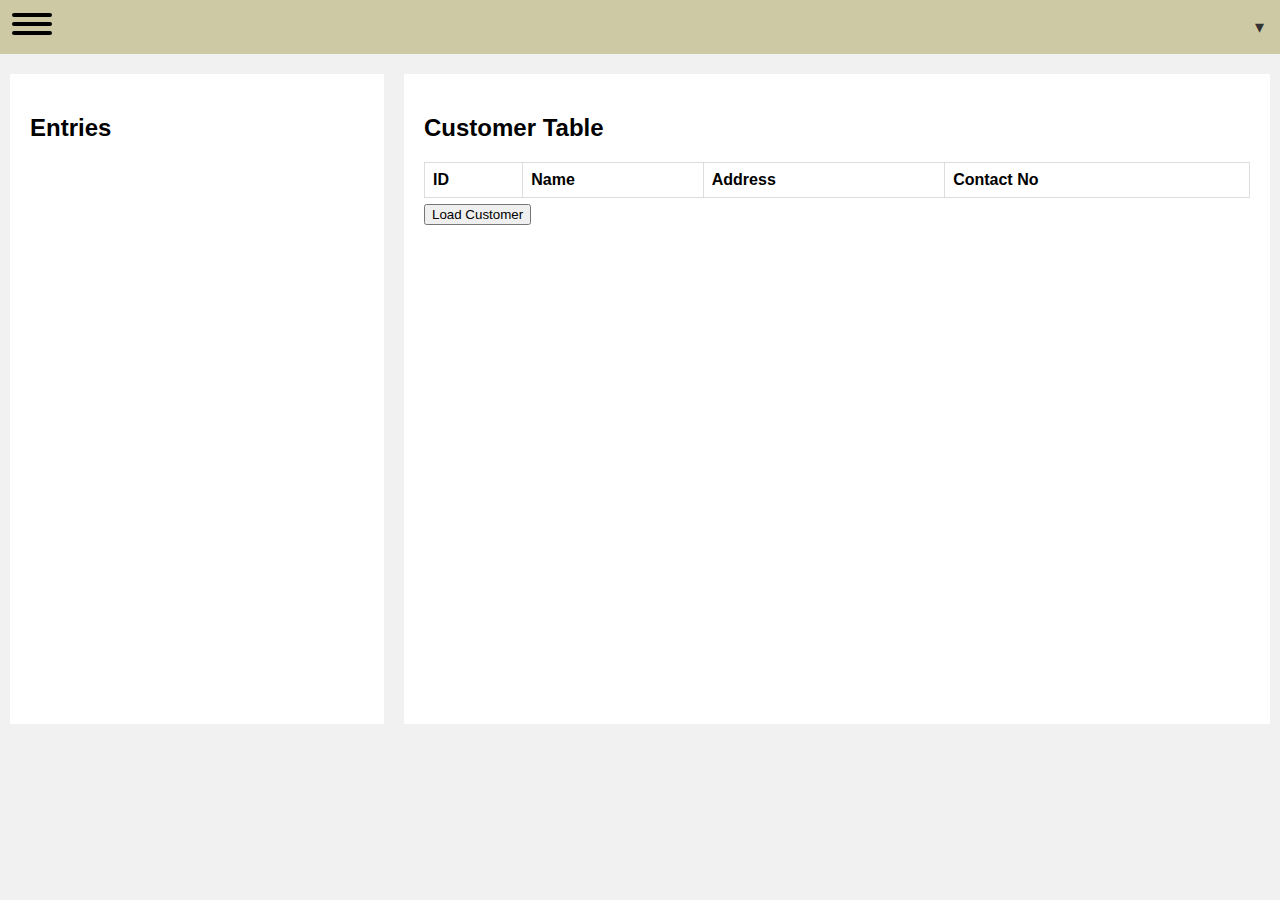
==== customer.html @ b98de100 "First commit of the Project albeit late" ====
<!DOCTYPE html>
<html>
<head>
    <link rel="stylesheet" href="css/style-customer.css">
</head>
<body>
    <div class="topnav">
        <a href="#" style="float:right;font-size:large">▾</a>
        <a href="#" style="float:right" src="Assets/logo.png"></a>

        <div class="toggle-btn" style="float:left" onclick ="show()">
            <span></span>
            <span></span>
            <span></span>
        </div>
    </div>
     
    <div id="sidebar">
        <div>
            <a href="dashboard.html">Dashboard</a>
            <a href="customer.html" onclick="loadcustomer();">Customer</a>
            <a href="reservation.html">Reservation</a>
        </div>
    </div>

    <div class="row">
        <div class="leftcolumn">
            <div class="card">
                <h2>Entries</h2>
                <!--
                <p>Some text..</p>
                <p>Sunt in culpa qui officia deserunt mollit anim id est laborum consectetur adipiscing elit, sed do eiusmod tempor incididunt ut labore et dolore magna aliqua. Ut enim ad minim veniam, quis nostrud exercitation ullamco.</p>
                -->
            </div>
        </div>
        <div class="rightcolumn">
            <div class="card">
                <h2>Customer Table</h2>
                <table id="customers">
                    <tr>
                      <th>ID</th>
                      <th>Name</th>
                      <th>Address</th>
                      <th>Contact No</th>
                    </tr>
                </table>
                <table id="display">
                    <tr>
                        <th></th>
                        <th></th>
                        <th></th>
                        <th></th>
                    </tr>
                </table>
                <button onclick="loadtasks();">Load Customer</button>
                <div id="tasks"></div>
            </div>
            <!--
            <div class="card">
                 <h3>Follow Me</h3>
                 <p>Some text..</p>
            </div>
            -->
        </div>
    </div>
    <script src="Javascript/jQuery-2.1.4.min.js"></script>
    <script src="Javascript/script.js"></script>
    <script src="Javascript/app.js"></script>
</body>
</html>
---- css/style-customer.css ----
* {
    box-sizing: border-box;
  }
  
  body {
    margin: 0;
    padding: 0;
    font-family: Arial;
    background: #f1f1f1;
  }
  
  /* Header/Blog Title */
  .header {
    padding: 30px;
    text-align: center;
    background: white;
  }
  
  .header h1 {
    font-size: 50px;
  }
  
  /* Style the top navigation bar */
  .topnav {
    overflow: hidden;
    background-color: #CDC9A5;
  }
  
  /* Style the topnav links */
  .topnav a {
    float: left;
    display: block;
    color: #333;
    padding: 16px;
    text-decoration: none;
  }
  
  .topnav .toggle-btn {
    padding-top: 8px;
  }

  .toggle-btn span {
    width: 40px;
    height: 4px;
    background: #000;
    display: block;
    margin: 5px;
    margin-left: 12px;
    border-radius: 10px;
  }
  /* Change color on hover */
  .topnav a:hover {
    /*background-color: #555;*/
    color: #fff;
  }

  .toggle-btn span:hover,
  span:hover ~ span {
    background-color: #555;
    color: #fff;
  }
  
  
  /* sidebar */
  #sidebar {
    margin: 0;
    padding: 0;
    position: fixed;
    width: 250px;
    height: 100%;
    background: #000;
    left: -300px;
    transition: .4s;
  }

  #sidebar a {
    list-style: none;
    display: block;
    color: #fff;
    font-size: 25px;
    padding: 16px;
  }

  #sidebar a:hover:not(.active) {
    background-color: #555;
    color: white;
    border-top-left-radius: 20px;
    border-bottom-left-radius: 20px;
    transition: .5s;
  }

  #sidebar div{
    margin-top: 50px;
  }
  /*
  #sidebar .toggle-btn {
    position: absolute;
    top: 10px;
    left: 320px;
  }

  .toggle-btn span {
    width: 40px;
    height: 4px;
    background: #000;
    display: block;
    margin-top: 5px;
    border-radius: 10px;
  }
  */
  #sidebar.active {
    left: 0;
  }
  
  /* Create two unequal columns that floats next to each other */
  /* Left column */
  .leftcolumn {   
    float: left;
    width: 30%;
    padding-left: 10px;
  }
  
  /* Right column */
  .rightcolumn {
    float: left;
    width: 70%;
    background-color: #f1f1f1;
    padding-left: 20px;
    padding-right: 10px;
  }
  
  /* Fake image */
  .fakeimg {
    background-color: #aaa;
    width: 100%;
    padding: 20px;
  }
  
  /* Add a card effect for articles */
  .card {
    background-color: white;
    height: 650px;
    padding: 20px;
    margin-top: 20px;
  }
  
  #customers {
    font-family: Arial, Helvetica, sans-serif;
    border-collapse: collapse;
    width: 100%;
  }
  
  #customers td, #customers th {
    border: 1px solid #ddd;
    padding: 8px;
  }

  #customers tr:nth-child(even){background-color: #f2f2f2;}
  
  #customers tr:hover {background-color: #ddd;}

  #customers tr {
    padding-top: 12px;
    padding-bottom: 12px;
    text-align: left;
    background-color: white;
    color: black;
  }
  
  /* Clear floats after the columns */
  .row:after {
    content: "";
    display: table;
    clear: both;
  }
  
  /* Footer */
  .footer {
    padding: 20px;
    text-align: center;
    background: #ddd;
    margin-top: 20px;
  }
  
  /* Responsive layout - when the screen is less than 800px wide, make the two columns stack on top of each other instead of next to each other */
  @media screen and (max-width: 800px) {
    .leftcolumn, .rightcolumn {   
      width: 100%;
      padding: 0;
    }
  }
  
  /* Responsive layout - when the screen is less than 400px wide, make the navigation links stack on top of each other instead of next to each other */
  /*
  @media screen and (max-width: 400px) {
    .topnav a {
      float: none;
      width: 100%;
    }
  }
  */
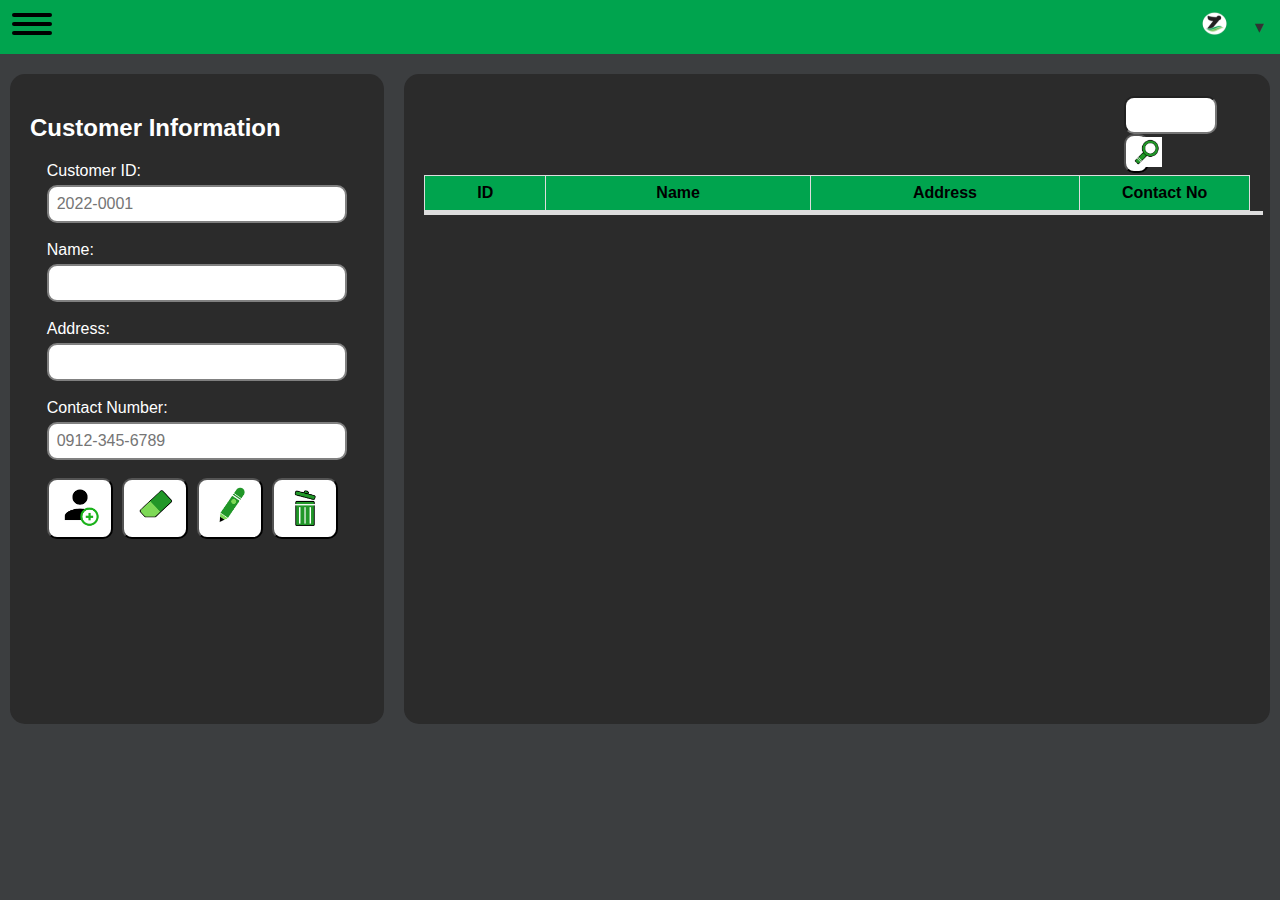
==== commit eda93ce5: "pls wooork" ====
--- a/customer.html
+++ b/customer.html
@@ -2,12 +2,14 @@
 <html>
 <head>
     <link rel="stylesheet" href="css/style-customer.css">
+    <title>Reservation System</title>
 </head>
-<body>
+<body onload="displayCustomer();">
     <div class="topnav">
         <a href="#" style="float:right;font-size:large">▾</a>
-        <a href="#" style="float:right" src="Assets/logo.png"></a>
-
+        <a href="#" style="float:right; padding: 12px;">
+            <img src="Assets/logo.png">
+        </a>
         <div class="toggle-btn" style="float:left" onclick ="show()">
             <span></span>
             <span></span>
@@ -16,43 +18,91 @@
     </div>
      
     <div id="sidebar">
+        <div class = "center-logo">
+			<img src="Assets/s-logo.png" width="100" height = "100">
+		</div>
         <div>
-            <a href="dashboard.html">Dashboard</a>
-            <a href="customer.html" onclick="loadcustomer();">Customer</a>
-            <a href="reservation.html">Reservation</a>
+			<a href="dashboard.html">
+				<img src="Assets/dash.png" width="200" height = "45">
+			</a>
+            <a href="customer.html">
+				<img src="Assets/customer.png" width="200" height = "45">
+			</a>
+            <a href="reservation.html">
+				<img src="Assets/reserve.png" width="200" height = "45">
+			</a>
+            <a href="login.html">
+                <img src="Assets/logout.png" width="200" height = "45">
+			</a>
         </div>
     </div>
 
     <div class="row">
         <div class="leftcolumn">
             <div class="card">
-                <h2>Entries</h2>
-                <!--
-                <p>Some text..</p>
-                <p>Sunt in culpa qui officia deserunt mollit anim id est laborum consectetur adipiscing elit, sed do eiusmod tempor incididunt ut labore et dolore magna aliqua. Ut enim ad minim veniam, quis nostrud exercitation ullamco.</p>
-                -->
+                <h2 style="color: white;">Customer Information</h2>
+                <div class = "wrapper">
+                    <label for="CID">Customer ID:</label>
+                    <input type="text" id="c_CID" name="CID"  placeholder="2022-0001" pattern="[0-9]{4}-[0-9]{4}" > <br> <br>
+                    <label for="name">Name:</label>
+                    <input type="text" id="c_name" name="name"><br> <br>
+                    <label for="add">Address:</label>
+                    <input type="text" id="c_add" name="add"><br> <br>
+                    <label for="cn">Contact Number:</label>
+                    <input type="tel" id="c_cn" name="cn"  placeholder="0912-345-6789" pattern="[0-9]{4}-[0-9]{3}-[0-9]{4}" > <br> <br>
+                        
+                    <div class="flex">
+                        <button id="Add">
+							<img src="Assets/cadd.png" width ="50" height="50">
+						</button>
+                        <button id="Clear">
+							<img src="Assets/clear.png" width ="50" height="50">
+						</button>
+                        <button id="Edit">
+							<img src="Assets/edit.png" width ="50" height="50">
+						</button>
+                        <button id="Delete">
+							<img src="Assets/delete.png" width ="50" height="50">
+						</button>
+                    </div>
+                </div>
             </div>
         </div>
         <div class="rightcolumn">
             <div class="card">
-                <h2>Customer Table</h2>
-                <table id="customers">
-                    <tr>
-                      <th>ID</th>
-                      <th>Name</th>
-                      <th>Address</th>
-                      <th>Contact No</th>
-                    </tr>
-                </table>
-                <table id="display">
-                    <tr>
-                        <th></th>
-                        <th></th>
-                        <th></th>
-                        <th></th>
-                    </tr>
-                </table>
-                <button onclick="loadtasks();">Load Customer</button>
+                <div class="upper-heading" style="float:left">
+                    <input type="text" id="id" name="id">
+                    <button id="Search"><img src="Assets/search.png" width ="30" height="30"></button>
+                </div>
+                    <table id="customers" >
+                        <tr class="header">
+                            <td width="150px">ID</td>
+                            <td width="330px">Name</td>
+                            <td width="330px">Address</td>
+                            <td width="200px">Contact No</td>
+                        </tr>
+                    </table>
+                <div class="scrollbar">
+                    <div class="scrollbar-child">
+                        <table id="display">
+                            <tr>
+                                <th></th>
+                                <th></th>
+                                <th></th>
+                                <th></th>
+                            </tr>
+                        </table>
+                        <table id="display-search">
+                            <tr>
+                                <th></th>
+                                <th></th>
+                                <th></th>
+                                <th></th>
+                            </tr>
+                        </table>
+                    </div>
+                </div>
+                <!--<button onload="loadtasks();">Load Customer</button>-->
                 <div id="tasks"></div>
             </div>
             <!--
@@ -64,7 +114,7 @@
         </div>
     </div>
     <script src="Javascript/jQuery-2.1.4.min.js"></script>
-    <script src="Javascript/script.js"></script>
-    <script src="Javascript/app.js"></script>
+    <!--<script src="Javascript/script.js"></script>-->
+    <script src="Javascript/customer.js"></script>
 </body>
 </html>--- a/css/style-customer.css
+++ b/css/style-customer.css
@@ -6,7 +6,7 @@
     margin: 0;
     padding: 0;
     font-family: Arial;
-    background: #f1f1f1;
+    background: #3C3E40;
   }
   
   /* Header/Blog Title */
@@ -16,6 +16,11 @@
     background: white;
   }
   
+  .header td{
+    font-weight: bold;
+    border: 1px solid #ddd;
+  }
+  
   .header h1 {
     font-size: 50px;
   }
@@ -23,7 +28,7 @@
   /* Style the top navigation bar */
   .topnav {
     overflow: hidden;
-    background-color: #CDC9A5;
+    background-color: #00A44E;
   }
   
   /* Style the topnav links */
@@ -59,7 +64,6 @@
     background-color: #555;
     color: #fff;
   }
-  
   
   /* sidebar */
   #sidebar {
@@ -124,7 +128,7 @@
   .rightcolumn {
     float: left;
     width: 70%;
-    background-color: #f1f1f1;
+    background-color: #3C3E40;
     padding-left: 20px;
     padding-right: 10px;
   }
@@ -138,35 +142,76 @@
   
   /* Add a card effect for articles */
   .card {
-    background-color: white;
+    background-color: #2B2B2B;
     height: 650px;
     padding: 20px;
     margin-top: 20px;
-  }
-  
-  #customers {
+    border-radius: 15px;
+  }
+
+  table {
     font-family: Arial, Helvetica, sans-serif;
     border-collapse: collapse;
     width: 100%;
   }
-  
-  #customers td, #customers th {
-    border: 1px solid #ddd;
+
+  table td {
     padding: 8px;
   }
 
-  #customers tr:nth-child(even){background-color: #f2f2f2;}
-  
-  #customers tr:hover {background-color: #ddd;}
-
-  #customers tr {
+  table tr:nth-child(even){background-color: #f2f2f2;}
+  /*
+  table tr:nth-child(n+15) {
+    display: none;
+  } 
+  table tr:hover {background-color: #ddd;}*/
+
+  table tr {
     padding-top: 12px;
     padding-bottom: 12px;
     text-align: left;
-    background-color: white;
+    background-color: #ddd;
     color: black;
   }
   
+  .scrollbar{
+    width: 101.6%;
+    height: 87.4%;
+    overflow: hidden;
+  }
+  
+  .scrollbar-child {
+    height: 100%;
+    margin-right: -50px; /* Maximum width of scrollbar */
+    padding-right: 50px; /* Maximum width of scrollbar */
+    overflow-y: scroll;
+  }
+
+  .header {
+    background-color: #00A44E;
+  }
+  
+  .upper-heading {
+    display: flex;
+    flex-flow: row wrap;
+    margin: 2px;
+    margin-left: 700px;
+  }
+
+  .upper-heading button {
+    width: 20%;
+    margin-right: 0.5em;
+	  background-color: white;
+	  border-radius: 10px;
+  }
+  
+  .upper-heading input{
+    font-size: 16px;
+    width: 75%;
+    padding: 0.5em;
+    border-radius: 10px;
+  }
+
   /* Clear floats after the columns */
   .row:after {
     content: "";
@@ -198,4 +243,43 @@
       width: 100%;
     }
   }
-  */+  */
+  .center-logo{
+    margin: 70px;
+  }
+
+  .flex {
+    display: flex;
+  }
+
+  .flex button {
+    font-size: 18px;
+    width: 100%;
+    margin-right: 0.5em;
+    background-color: white;
+    border-radius: 10px;
+  }
+
+  .wrapper {
+    width: 400px;
+    max-width: 90%;
+    margin: 0 auto;
+  }
+
+  .wrapper label {
+    display: block;
+    font-size: 16px;
+    margin-bottom: 5px;
+    color: white;
+  }
+  
+  .wrapper input{
+    font-size: 16px;
+    width: 100%;
+    padding: 0.5em;
+    border-radius: 10px;
+    border: 2px solid grey;
+
+  }
+  
+
